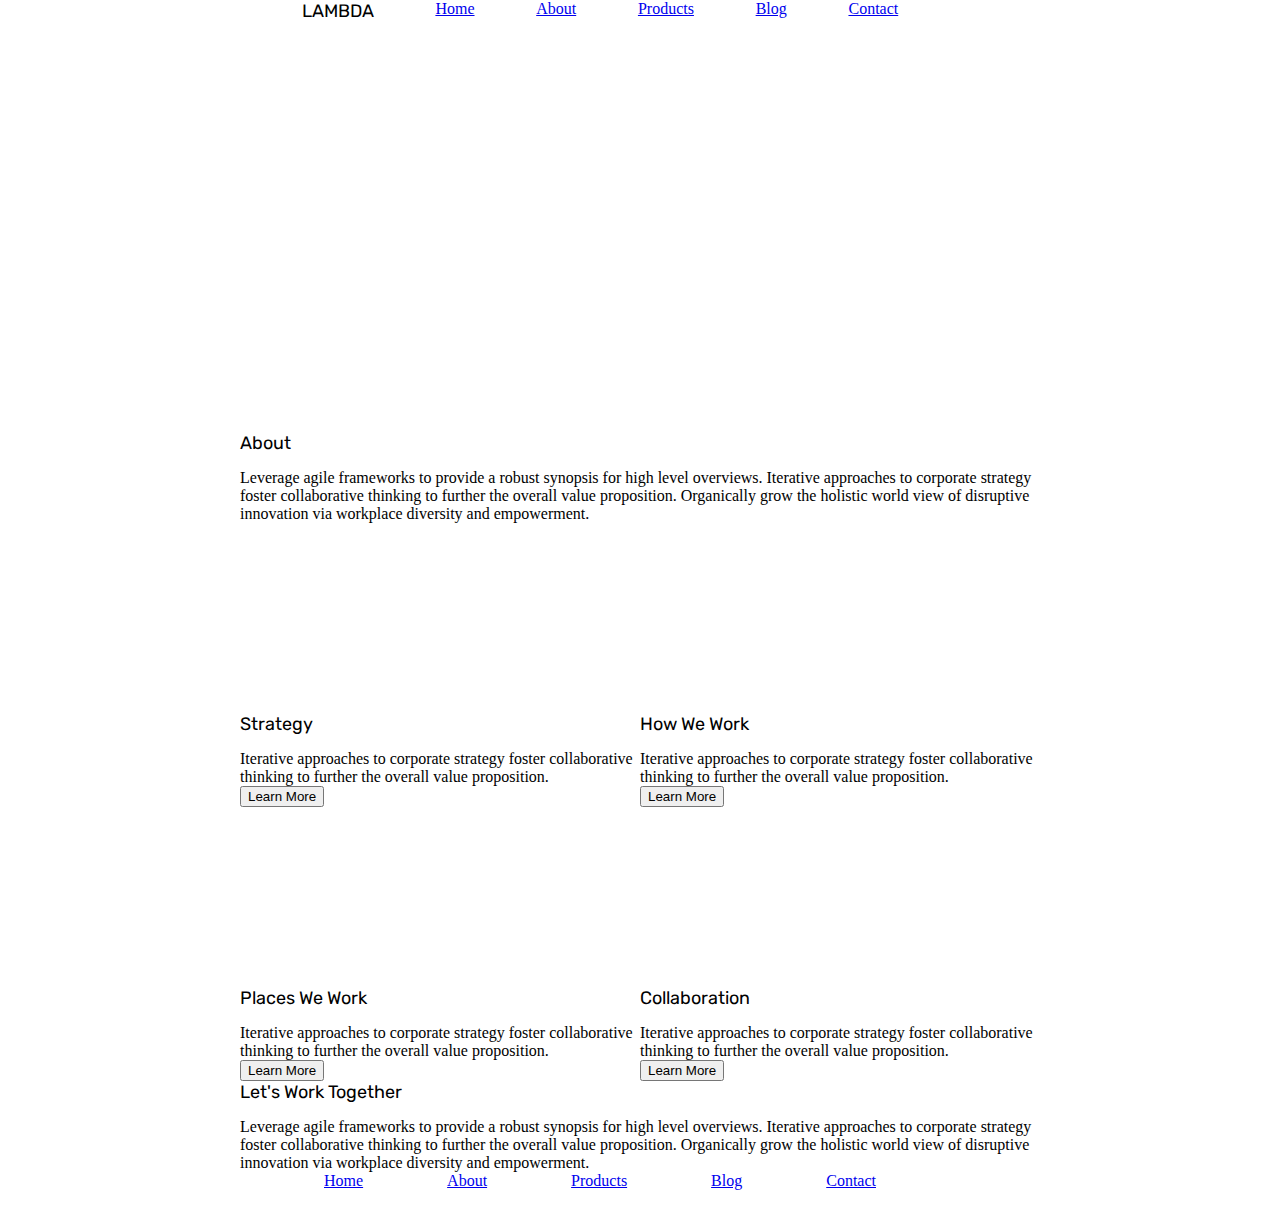
==== about.html @ f85bf6d3 "Merge 611cd7db0c9912924527316452f7eb6f91048750 into 4ff95b0c3c55da7a0ab310bb0174f304429b4694" ====
<!doctype html>
<html lang="en">
<head>
  <meta charset="utf-8">

  <title>Sprint Challenge - About</title>

  <link href="https://fonts.googleapis.com/css?family=Roboto|Rubik" rel="stylesheet">
  <link rel="stylesheet" href="css/about.css">

</head>

<body>

  <div class="container">
  <div class="container about-page">

    <header>
  
      <nav>
      <h1>LAMBDA</h1>
      <a href="index.html">Home</a>
       <a href="about.html">About</a>
       <a href="#">Products</a>
       <a href="#">Blog</a>
       <a href="#">Contact</a>   
      </nav>
     </header>

     <div class="first"></div>
  
    <div class="about">  
    <h2>About</h2>
      <p>Leverage agile frameworks to provide a robust synopsis for high level overviews. Iterative approaches to corporate strategy foster collaborative thinking to further the overall value proposition. Organically grow the holistic world view of disruptive innovation via workplace diversity and empowerment.</p>
      </div>

      <div class="strategy">
      <div class="pics"></div>
      <h3>Strategy</h3>
      
      <p>Iterative approaches to corporate strategy foster collaborative thinking to further the overall value proposition.</p>
  
     <button>Learn More</button> 
    </div>
    </div>
  
<div class="how"> 
  <div class="pich"></div>
      <h3>How We Work</h3>
      
      <p>Iterative approaches to corporate strategy foster collaborative thinking to further the overall value proposition.</p>
  
      <button>Learn More</button>
  
  
  </div>
       
      <div class="places">
        <div class="picp"></div>
        <h3>Places We Work</h3>
  
      <p>Iterative approaches to corporate strategy foster collaborative thinking to further the overall value proposition.</p>
  
       <button>Learn More</button>
      </div>
       <div class="colab">
        <div class="picc"></div> 
        <h3>Collaboration</h3>
      
      <p>Iterative approaches to corporate strategy foster collaborative thinking to further the overall value proposition.</p>
  
        <button>Learn More</button>
      </div>

      <h3>Let's Work Together</h3>
  
      <p>Leverage agile frameworks to provide a robust synopsis for high level overviews. Iterative approaches to corporate strategy foster collaborative thinking to further the overall value proposition. Organically grow the holistic world view of disruptive innovation via workplace diversity and empowerment.</p>
     
    
        <footer>
          <nav>
            <a href="index.html">Home</a>
            <a href="about.html">About</a>
            <a href="#">Products</a>
            <a href="#">Blog</a>
            <a href="#">Contact</a>
          </nav>
        </footer>
      </div><!-- container -->        
</body>
</html>
---- css/about.css ----
/* http://meyerweb.com/eric/tools/css/reset/ 
   v2.0 | 20110126
   License: none (public domain)
*/

html, body, div, span, applet, object, iframe,
h1, h2, h3, h4, h5, h6, p, blockquote, pre,
a, abbr, acronym, address, big, cite, code,
del, dfn, em, img, ins, kbd, q, s, samp,
small, strike, strong, sub, sup, tt, var,
b, u, i, center,
dl, dt, dd, ol, ul, li,
fieldset, form, label, legend,
table, caption, tbody, tfoot, thead, tr, th, td,
article, aside, canvas, details, embed, 
figure, figcaption, footer, header, hgroup, 
menu, nav, output, ruby, section, summary,
time, mark, audio, video {
	margin: 0;
	padding: 0;
	border: 0;
	font-size: 100%;
	font: inherit;
	vertical-align: baseline;
}

h1, h2, h3, h4, h5 {
    font-size: 18px;
    margin-bottom: 15px;
    font-family: 'Rubik', sans-serif;
}


nav{
    width: 90%;  
    display:flex;
	justify-content: space-evenly;
	margin-bottom: 25px;
}

.first{
    background:url('https://3er1viui9wo30pkxh1v2nh4w-wpengine.netdna-ssl.com/wp-content/uploads/prod/sites/358/2019/05/Hero_rs-1024x683.jpg');
	height: 40vh;
	width: 800px;
}

.container {
    width: 800px;
    margin: 0 auto;
}
.about{
	padding-top: 10px;
	padding-bottom: 10px;
}
.strategy{
	width: 50%;
	float: left;
}
.how{
	width: 50%;
	float: left;
}
.places{
	width: 50%;
	float: left;
}
.colab{
	width: 50%;
	float: left;
}
.pics{
	background: url('https://facilityexecutive.com/wp-content/uploads/2019/09/38391858_ml-800x418-1.jpg');
	height: 20vh;
	width: 90%;
}
.pich{
	background: url('https://cdn.mos.cms.futurecdn.net/wtqqnkYDYi2ifsWZVW2MT4-1200-80.jpg');
	height: 20vh;
	width: 90%;
}
.picp{
	background: url('https://miro.medium.com/max/1620/1*8GDFUEsd0z8SidRfg9IljA.png');
	height: 20vh;
	width: 90%;
}
.picc{
	background: url('https://images.theconversation.com/files/109822/original/image-20160201-32240-8oqf5e.jpg?ixlib=rb-1.1.0&q=45&auto=format&w=1200&h=1200.0&fit=crop');
	height: 20vh;
	width: 90%;
}
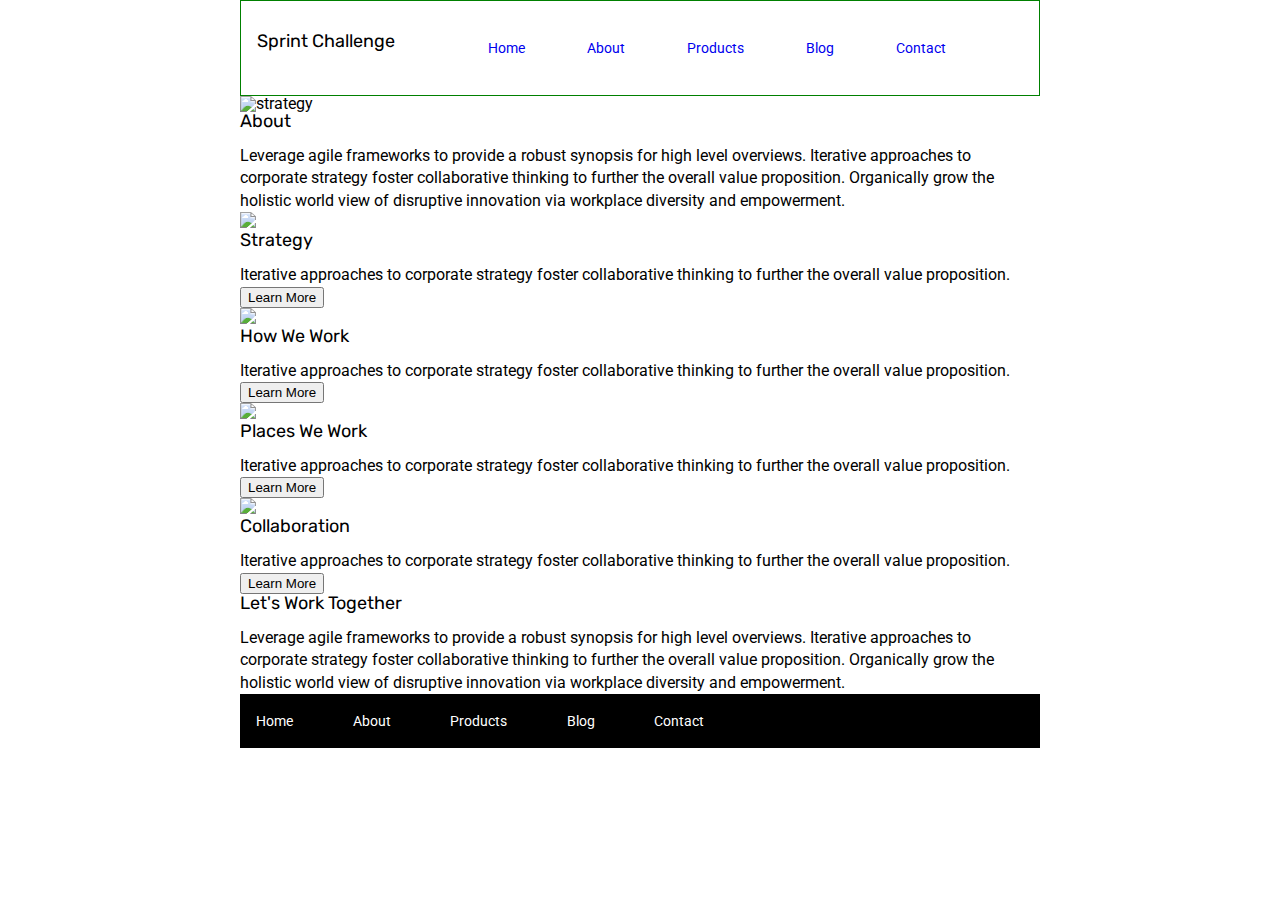
==== commit f988d7c6: "first" ====
--- a/about.html
+++ b/about.html
@@ -1,91 +1,114 @@
-<!doctype html>
+<!DOCTYPE html>
 <html lang="en">
-<head>
-  <meta charset="utf-8">
+  <head>
+    <meta charset="utf-8" />
 
-  <title>Sprint Challenge - About</title>
+    <title>Sprint Challenge - About</title>
 
-  <link href="https://fonts.googleapis.com/css?family=Roboto|Rubik" rel="stylesheet">
-  <link rel="stylesheet" href="css/about.css">
+    <link
+      href="https://fonts.googleapis.com/css?family=Roboto|Rubik"
+      rel="stylesheet"
+    />
+    <link rel="stylesheet" href="css/index.css" />
+  </head>
 
-</head>
-
-<body>
-
-  <div class="container">
-  <div class="container about-page">
-
-    <header>
-  
-      <nav>
-      <h1>LAMBDA</h1>
-      <a href="index.html">Home</a>
-       <a href="about.html">About</a>
-       <a href="#">Products</a>
-       <a href="#">Blog</a>
-       <a href="#">Contact</a>   
-      </nav>
-     </header>
-
-     <div class="first"></div>
-  
-    <div class="about">  
-    <h2>About</h2>
-      <p>Leverage agile frameworks to provide a robust synopsis for high level overviews. Iterative approaches to corporate strategy foster collaborative thinking to further the overall value proposition. Organically grow the holistic world view of disruptive innovation via workplace diversity and empowerment.</p>
+  <body>
+    <div class="container about-page">
+      <header>
+        <h1>Sprint Challenge</h1>
+        <nav>
+          <a href="#index.html">Home</a>
+          <a href="#about.html">About</a>
+          <a href="#">Products</a>
+          <a href="#">Blog</a>
+          <a href="#">Contact</a>
+        </nav>
+      </header>
+      <div class="first">
+        <img src="./img/jumbo-about.png" alt="strategy" />
       </div>
 
-      <div class="strategy">
-      <div class="pics"></div>
-      <h3>Strategy</h3>
-      
-      <p>Iterative approaches to corporate strategy foster collaborative thinking to further the overall value proposition.</p>
-  
-     <button>Learn More</button> 
-    </div>
-    </div>
-  
-<div class="how"> 
-  <div class="pich"></div>
-      <h3>How We Work</h3>
-      
-      <p>Iterative approaches to corporate strategy foster collaborative thinking to further the overall value proposition.</p>
-  
-      <button>Learn More</button>
-  
-  
-  </div>
-       
-      <div class="places">
-        <div class="picp"></div>
-        <h3>Places We Work</h3>
-  
-      <p>Iterative approaches to corporate strategy foster collaborative thinking to further the overall value proposition.</p>
-  
-       <button>Learn More</button>
-      </div>
-       <div class="colab">
-        <div class="picc"></div> 
-        <h3>Collaboration</h3>
-      
-      <p>Iterative approaches to corporate strategy foster collaborative thinking to further the overall value proposition.</p>
-  
-        <button>Learn More</button>
+      <div>
+        <h3>About</h3>
+
+        <p>
+          Leverage agile frameworks to provide a robust synopsis for high level
+          overviews. Iterative approaches to corporate strategy foster
+          collaborative thinking to further the overall value proposition.
+          Organically grow the holistic world view of disruptive innovation via
+          workplace diversity and empowerment.
+        </p>
       </div>
 
+      <section class="middle">
+        <div class="div">
+          <img src="./img/about-plan.png" />
+          <h3>Strategy</h3>
+
+          <p>
+            Iterative approaches to corporate strategy foster collaborative
+            thinking to further the overall value proposition.
+          </p>
+
+          <button>Learn More</button>
+        </div>
+
+        <div class="div">
+          <img src="./img/about-working.png" />
+
+          <h3>How We Work</h3>
+
+          <p>
+            Iterative approaches to corporate strategy foster collaborative
+            thinking to further the overall value proposition.
+          </p>
+
+          <button>Learn More</button>
+        </div>
+        <img src="./img/about-office.png" />
+
+        <div class="div">
+          <h3>Places We Work</h3>
+
+          <p>
+            Iterative approaches to corporate strategy foster collaborative
+            thinking to further the overall value proposition.
+          </p>
+
+          <button>Learn More</button>
+          <div>
+            <img src="./img/about-meeting.png" />
+          </div>
+          <h3>Collaboration</h3>
+
+          <p>
+            Iterative approaches to corporate strategy foster collaborative
+            thinking to further the overall value proposition.
+          </p>
+
+          <button>Learn More</button>
+        </div>
+      </section>
       <h3>Let's Work Together</h3>
-  
-      <p>Leverage agile frameworks to provide a robust synopsis for high level overviews. Iterative approaches to corporate strategy foster collaborative thinking to further the overall value proposition. Organically grow the holistic world view of disruptive innovation via workplace diversity and empowerment.</p>
-     
-    
-        <footer>
-          <nav>
-            <a href="index.html">Home</a>
-            <a href="about.html">About</a>
-            <a href="#">Products</a>
-            <a href="#">Blog</a>
-            <a href="#">Contact</a>
-          </nav>
-        </footer>
-      </div><!-- container -->        
-</body>
-</html>+
+      <p>
+        Leverage agile frameworks to provide a robust synopsis for high level
+        overviews. Iterative approaches to corporate strategy foster
+        collaborative thinking to further the overall value proposition.
+        Organically grow the holistic world view of disruptive innovation via
+        workplace diversity and empowerment.
+      </p>
+
+      <footer>
+        <nav>
+          <a href="#index.html">Home</a>
+          <a href="#about.html">About</a>
+          <a href="#">Products</a>
+          <a href="#">Blog</a>
+          <a href="#">Contact</a>
+        </nav>
+      </footer>
+    </div>
+    <!-- container -->
+  </body>
+</html>
--- a/css/index.css
+++ b/css/index.css
@@ -0,0 +1,374 @@
+/* http://meyerweb.com/eric/tools/css/reset/ 
+   v2.0 | 20110126
+   License: none (public domain)
+*/
+
+html,
+body,
+div,
+span,
+applet,
+object,
+iframe,
+h1,
+h2,
+h3,
+h4,
+h5,
+h6,
+p,
+blockquote,
+pre,
+a,
+abbr,
+acronym,
+address,
+big,
+cite,
+code,
+del,
+dfn,
+em,
+img,
+ins,
+kbd,
+q,
+s,
+samp,
+small,
+strike,
+strong,
+sub,
+sup,
+tt,
+var,
+b,
+u,
+i,
+center,
+dl,
+dt,
+dd,
+ol,
+ul,
+li,
+fieldset,
+form,
+label,
+legend,
+table,
+caption,
+tbody,
+tfoot,
+thead,
+tr,
+th,
+td,
+article,
+aside,
+canvas,
+details,
+embed,
+figure,
+figcaption,
+footer,
+header,
+hgroup,
+menu,
+nav,
+output,
+ruby,
+section,
+summary,
+time,
+mark,
+audio,
+video {
+  margin: 0;
+  padding: 0;
+  border: 0;
+  font-size: 100%;
+  font: inherit;
+  vertical-align: baseline;
+}
+/* HTML5 display-role reset for older browsers */
+article,
+aside,
+details,
+figcaption,
+figure,
+footer,
+header,
+hgroup,
+menu,
+nav,
+section {
+  display: block;
+}
+body {
+  line-height: 1;
+}
+ol,
+ul {
+  list-style: none;
+}
+blockquote,
+q {
+  quotes: none;
+}
+blockquote:before,
+blockquote:after,
+q:before,
+q:after {
+  content: "";
+  content: none;
+}
+table {
+  border-collapse: collapse;
+  border-spacing: 0;
+}
+
+* {
+  box-sizing: border-box;
+}
+
+html,
+body {
+  height: 100%;
+  font-family: "Roboto", sans-serif;
+}
+
+h1,
+h2,
+h3,
+h4,
+h5 {
+  font-size: 18px;
+  margin-bottom: 15px;
+  font-family: "Rubik", sans-serif;
+}
+
+p {
+  line-height: 1.4;
+}
+
+.container {
+  width: 800px;
+  margin: 0 auto;
+}
+
+.top-content {
+  display: flex;
+  flex-wrap: wrap;
+  justify-content: space-evenly;
+  margin-bottom: 20px;
+  border-bottom: 1px dashed black;
+}
+
+.top-content .text-container {
+  width: 48%;
+  padding: 0 1%;
+  padding-bottom: 20px;
+}
+
+.middle-content {
+  margin-bottom: 20px;
+  border-bottom: 1px dashed black;
+}
+
+.middle-content h2 {
+  padding: 0 2%;
+  margin-bottom: 0;
+}
+
+.middle-content .boxes {
+  display: flex;
+  flex-wrap: wrap;
+  justify-content: space-evenly;
+}
+
+.middle-content .boxes .box {
+  width: 12.5%;
+  height: 100px;
+  background: black;
+  margin: 20px 2.5%;
+  color: white;
+  display: flex;
+  align-items: center;
+  justify-content: center;
+}
+
+.bottom-content {
+  display: flex;
+  margin: 0 2% 20px;
+  justify-content: space-around;
+}
+
+.bottom-content .text-container {
+  padding-right: 4%;
+}
+
+.bottom-content .text-container:last-child {
+  padding-right: 0;
+}
+
+footer {
+  width: 100%;
+  background: black;
+}
+
+footer nav {
+  width: 60%;
+  display: flex;
+  justify-content: space-between;
+  align-items: center;
+  padding: 20px 2%;
+  font-size: 14px;
+}
+
+footer nav a {
+  color: white;
+  text-decoration: none;
+}
+
+header {
+  border: 1px solid green;
+  display: flex;
+  justify-content: space-between;
+  align-items: center;
+  padding: 20px 2%;
+}
+
+header nav a {
+  text-decoration: none;
+}
+
+header nav {
+  width: 80%;
+  display: flex;
+  justify-content: space-evenly;
+  align-items: center;
+  padding: 20px 2%;
+  font-size: 14px;
+}
+
+.boxes .boxt {
+  width: 12.5%;
+  height: 100px;
+
+  margin: 20px 2.5%;
+
+  display: flex;
+  align-items: center;
+  justify-content: center;
+  color: white;
+  background: red;
+}
+.boxes .boxg {
+  width: 12.5%;
+  height: 100px;
+
+  margin: 20px 2.5%;
+
+  display: flex;
+  align-items: center;
+  justify-content: center;
+  color: white;
+  background: gold;
+}
+.boxes .boxca {
+  width: 12.5%;
+  height: 100px;
+
+  margin: 20px 2.5%;
+
+  display: flex;
+  align-items: center;
+  justify-content: center;
+  color: white;
+  background: cadetblue;
+}
+.boxes .boxco {
+  width: 12.5%;
+  height: 100px;
+
+  margin: 20px 2.5%;
+
+  display: flex;
+  align-items: center;
+  justify-content: center;
+  color: white;
+  background: coral;
+}
+.boxes .boxcr {
+  width: 12.5%;
+  height: 100px;
+
+  margin: 20px 2.5%;
+
+  display: flex;
+  align-items: center;
+  justify-content: center;
+  color: white;
+  background: crimson;
+}
+.boxes .boxf {
+  width: 12.5%;
+  height: 100px;
+
+  margin: 20px 2.5%;
+
+  display: flex;
+  align-items: center;
+  justify-content: center;
+  color: white;
+  background: forestgreen;
+}
+.boxes .boxda {
+  width: 12.5%;
+  height: 100px;
+
+  margin: 20px 2.5%;
+
+  display: flex;
+  align-items: center;
+  justify-content: center;
+  color: white;
+  background: darkorchid;
+}
+.boxes .boxh {
+  width: 12.5%;
+  height: 100px;
+
+  margin: 20px 2.5%;
+
+  display: flex;
+  align-items: center;
+  justify-content: center;
+  color: white;
+  background: hotpink;
+}
+.boxes .boxi {
+  width: 12.5%;
+  height: 100px;
+
+  margin: 20px 2.5%;
+
+  display: flex;
+  align-items: center;
+  justify-content: center;
+  color: white;
+  background: indigo;
+}
+.boxes .boxdo {
+  width: 12.5%;
+  height: 100px;
+
+  margin: 20px 2.5%;
+
+  display: flex;
+  align-items: center;
+  justify-content: center;
+  color: white;
+  background: dodgerblue;
+}
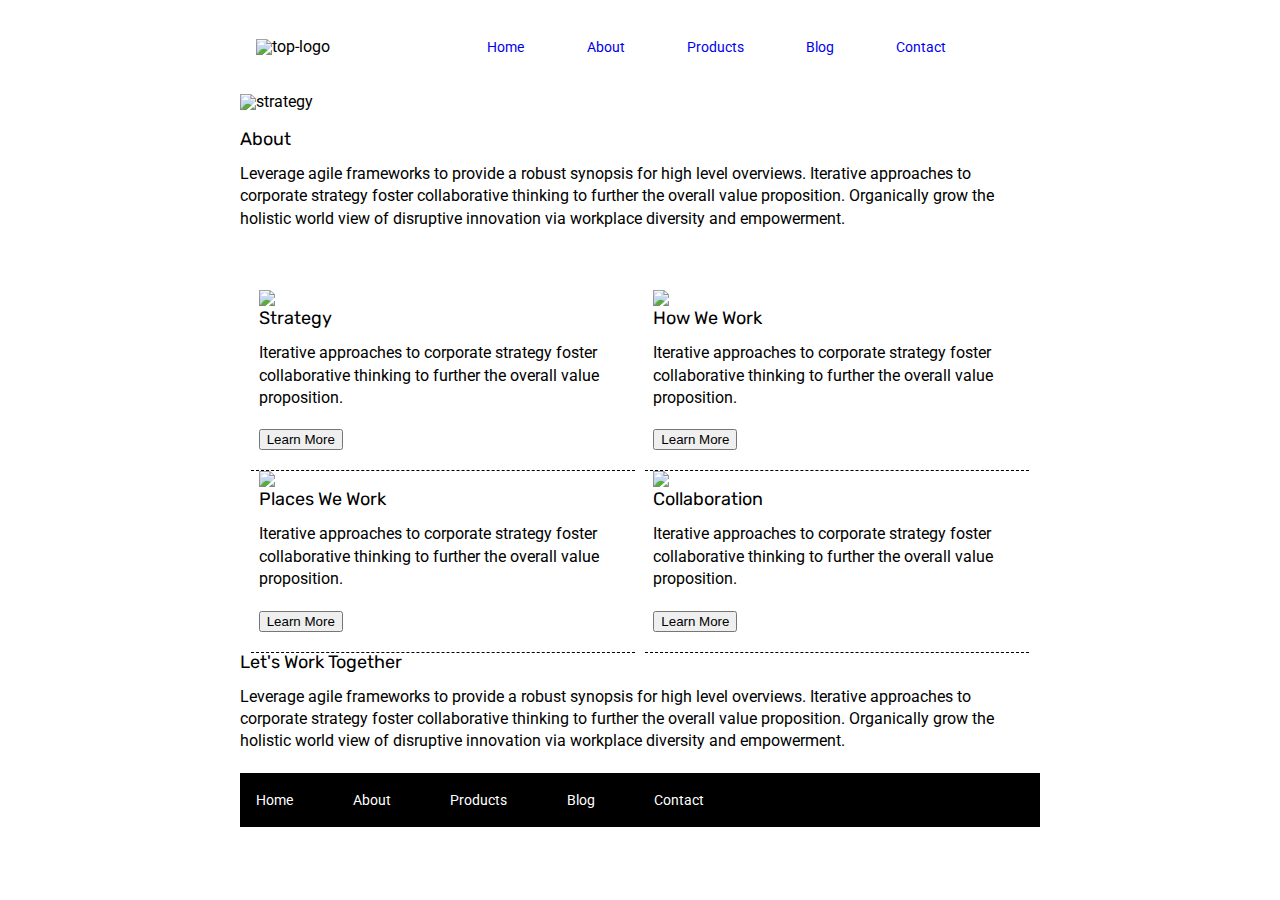
==== commit 1ebdd445: "final" ====
--- a/about.html
+++ b/about.html
@@ -9,16 +9,16 @@
       href="https://fonts.googleapis.com/css?family=Roboto|Rubik"
       rel="stylesheet"
     />
-    <link rel="stylesheet" href="css/index.css" />
+    <link rel="stylesheet" href="css/about.css" />
   </head>
 
   <body>
     <div class="container about-page">
       <header>
-        <h1>Sprint Challenge</h1>
+        <div><img src="./img/lambda-black.png" alt="top-logo" /></div>
         <nav>
-          <a href="#index.html">Home</a>
-          <a href="#about.html">About</a>
+          <a href="index.html">Home</a>
+          <a href="about.html">About</a>
           <a href="#">Products</a>
           <a href="#">Blog</a>
           <a href="#">Contact</a>
@@ -28,7 +28,7 @@
         <img src="./img/jumbo-about.png" alt="strategy" />
       </div>
 
-      <div>
+      <div class="about">
         <h3>About</h3>
 
         <p>
@@ -41,7 +41,7 @@
       </div>
 
       <section class="middle">
-        <div class="div">
+        <div class="middle-box">
           <img src="./img/about-plan.png" />
           <h3>Strategy</h3>
 
@@ -53,7 +53,7 @@
           <button>Learn More</button>
         </div>
 
-        <div class="div">
+        <div class="middle-box">
           <img src="./img/about-working.png" />
 
           <h3>How We Work</h3>
@@ -65,9 +65,10 @@
 
           <button>Learn More</button>
         </div>
-        <img src="./img/about-office.png" />
 
-        <div class="div">
+        <div class="middle-box">
+          <img src="./img/about-office.png" />
+
           <h3>Places We Work</h3>
 
           <p>
@@ -76,9 +77,11 @@
           </p>
 
           <button>Learn More</button>
-          <div>
-            <img src="./img/about-meeting.png" />
-          </div>
+        </div>
+
+        <div class="middle-box">
+          <img src="./img/about-meeting.png" />
+
           <h3>Collaboration</h3>
 
           <p>
@@ -101,8 +104,8 @@
 
       <footer>
         <nav>
-          <a href="#index.html">Home</a>
-          <a href="#about.html">About</a>
+          <a href="index.html">Home</a>
+          <a href="about.html">About</a>
           <a href="#">Products</a>
           <a href="#">Blog</a>
           <a href="#">Contact</a>
--- a/css/about.css
+++ b/css/about.css
@@ -0,0 +1,219 @@
+/* http://meyerweb.com/eric/tools/css/reset/ 
+   v2.0 | 20110126
+   License: none (public domain)
+*/
+
+html,
+body,
+div,
+span,
+applet,
+object,
+iframe,
+h1,
+h2,
+h3,
+h4,
+h5,
+h6,
+p,
+blockquote,
+pre,
+a,
+abbr,
+acronym,
+address,
+big,
+cite,
+code,
+del,
+dfn,
+em,
+img,
+ins,
+kbd,
+q,
+s,
+samp,
+small,
+strike,
+strong,
+sub,
+sup,
+tt,
+var,
+b,
+u,
+i,
+center,
+dl,
+dt,
+dd,
+ol,
+ul,
+li,
+fieldset,
+form,
+label,
+legend,
+table,
+caption,
+tbody,
+tfoot,
+thead,
+tr,
+th,
+td,
+article,
+aside,
+canvas,
+details,
+embed,
+figure,
+figcaption,
+footer,
+header,
+hgroup,
+menu,
+nav,
+output,
+ruby,
+section,
+summary,
+time,
+mark,
+audio,
+video {
+  margin: 0;
+  padding: 0;
+  border: 0;
+  font-size: 100%;
+  font: inherit;
+  vertical-align: baseline;
+}
+/* HTML5 display-role reset for older browsers */
+article,
+aside,
+details,
+figcaption,
+figure,
+footer,
+header,
+hgroup,
+menu,
+nav,
+section {
+  display: block;
+}
+body {
+  line-height: 1;
+}
+ol,
+ul {
+  list-style: none;
+}
+blockquote,
+q {
+  quotes: none;
+}
+blockquote:before,
+blockquote:after,
+q:before,
+q:after {
+  content: "";
+  content: none;
+}
+table {
+  border-collapse: collapse;
+  border-spacing: 0;
+}
+
+* {
+  box-sizing: border-box;
+}
+
+html,
+body {
+  height: 100%;
+  font-family: "Roboto", sans-serif;
+}
+
+h1,
+h2,
+h3,
+h4,
+h5 {
+  font-size: 18px;
+  margin-bottom: 15px;
+  font-family: "Rubik", sans-serif;
+}
+
+p {
+  line-height: 1.4;
+}
+
+footer {
+  width: 100%;
+  background: black;
+}
+
+footer nav {
+  width: 60%;
+  display: flex;
+  justify-content: space-between;
+  align-items: center;
+  padding: 20px 2%;
+  font-size: 14px;
+}
+
+footer nav a {
+  color: white;
+  text-decoration: none;
+}
+
+header {
+  display: flex;
+  justify-content: space-between;
+  align-items: center;
+  padding: 20px 2%;
+}
+
+header nav a {
+  text-decoration: none;
+}
+
+header nav {
+  width: 80%;
+  display: flex;
+  justify-content: space-evenly;
+  align-items: center;
+  padding: 20px 2%;
+  font-size: 14px;
+}
+.container {
+  width: 800px;
+  margin: 0 auto;
+}
+.about {
+  margin-bottom: 20px;
+
+  padding-bottom: 20px;
+  padding-top: 20px;
+}
+.middle-box {
+  width: 48%;
+  padding: 0 1%;
+  padding-bottom: 20px;
+  border-bottom: 1px dashed black;
+  padding-right: 10px;
+}
+
+.middle {
+  display: flex;
+
+  flex-wrap: wrap;
+  justify-content: space-evenly;
+}
+p {
+  padding-bottom: 20px;
+}
